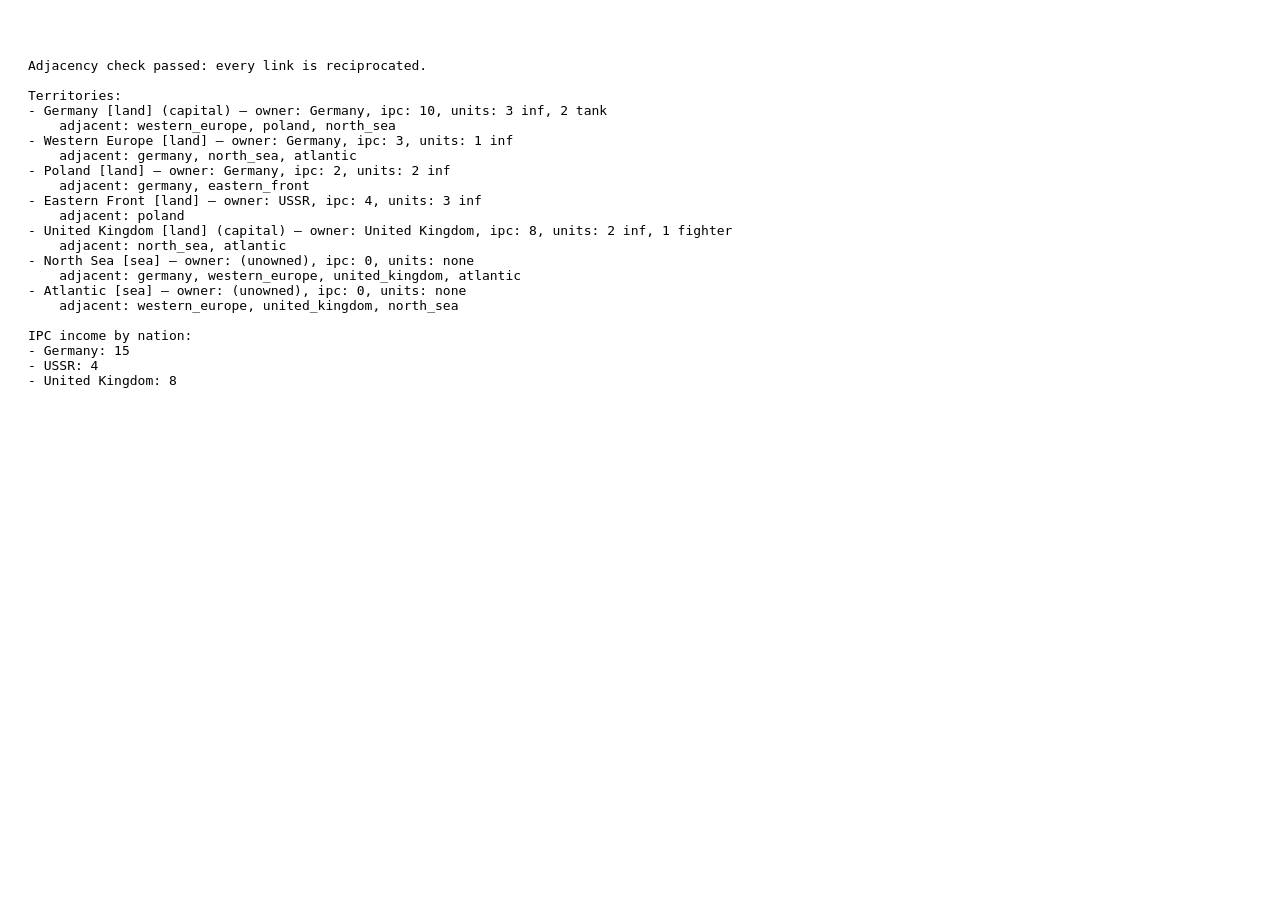
==== map-debug.html @ 12e5efae "Add map/territory data model (ES modules) Small 7-zone test map (5 land + 2 sea, 3 nations) with adj" ====
<!DOCTYPE html>
<html lang="en">
<head>
<meta charset="UTF-8">
<title>Map Data Debug</title>
<style>
  body { font-family: monospace; padding: 20px; white-space: pre-wrap; }
</style>
</head>
<body>
<!--
  This is not the game UI — just a sanity check that the ES modules load
  correctly and the map data is internally consistent. Open the browser
  console too; the same info is logged there.
-->
<div id="output">Loading map data…</div>

<script type="module">
  import { createGameMap, findAsymmetricAdjacencies, ipcIncome, NATIONS } from './src/map.js';

  const map = createGameMap();
  const problems = findAsymmetricAdjacencies(map);

  console.log('Game map:', map);
  console.log('Adjacency problems:', problems);

  let report = problems.length
    ? `ADJACENCY PROBLEMS FOUND:\n${problems.join('\n')}\n\n`
    : 'Adjacency check passed: every link is reciprocated.\n\n';

  report += 'Territories:\n';
  for (const t of Object.values(map)) {
    const owner = t.owner ? NATIONS[t.owner].name : '(unowned)';
    const units = Object.entries(t.units).map(([k, n]) => `${n} ${k}`).join(', ') || 'none';
    report += `- ${t.name} [${t.type}]${t.isCapital ? ' (capital)' : ''} — owner: ${owner}, ipc: ${t.ipcValue}, units: ${units}\n`;
    report += `    adjacent: ${t.adjacent.join(', ')}\n`;
  }

  report += '\nIPC income by nation:\n';
  for (const nationId of Object.keys(NATIONS)) {
    report += `- ${NATIONS[nationId].name}: ${ipcIncome(map, nationId)}\n`;
  }

  document.getElementById('output').textContent = report;
</script>
</body>
</html>
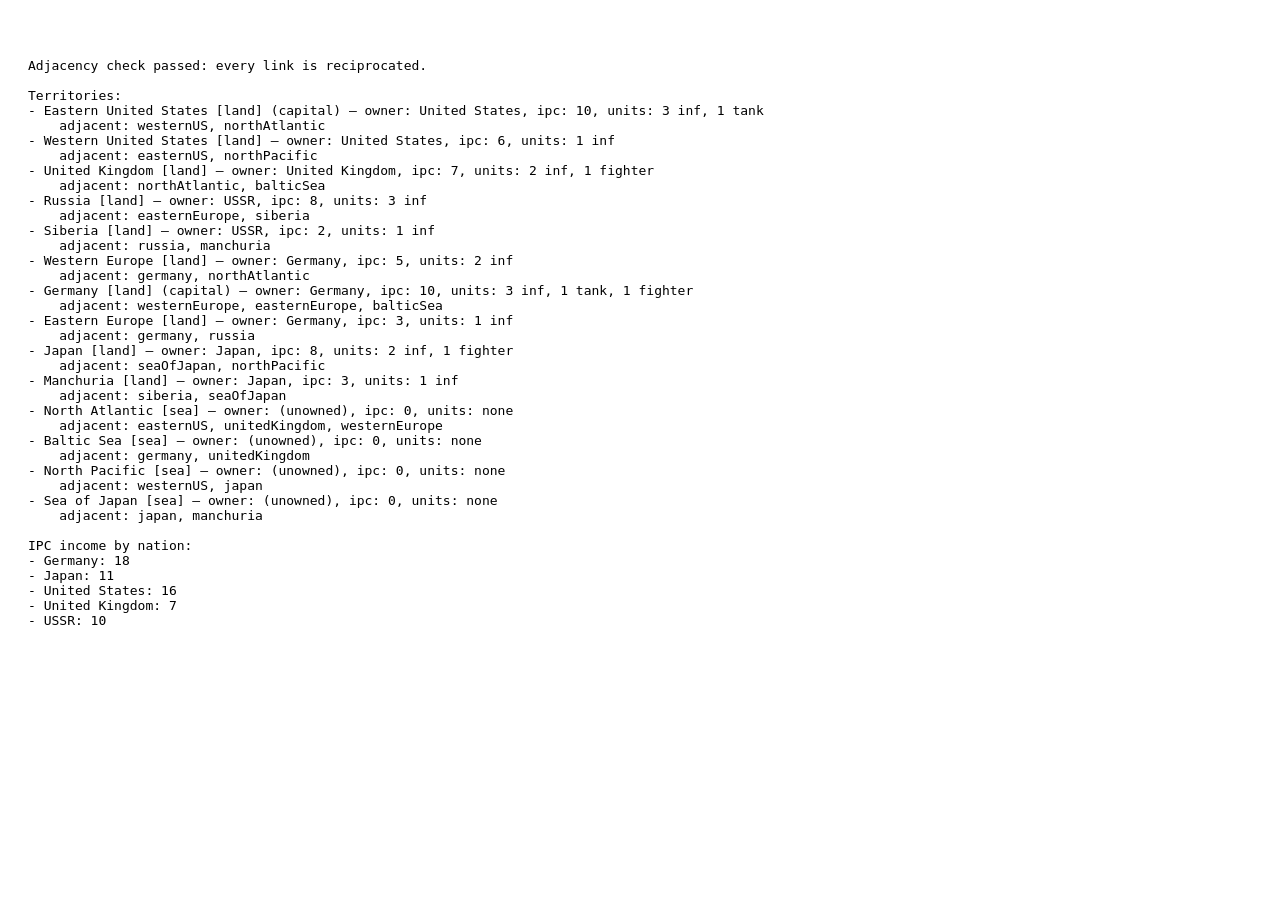
==== commit 301aa52b: "Merge territory data model into js/, fold in full 14-zone map Combines the map.js helpers/validator/" ====
--- a/map-debug.html
+++ b/map-debug.html
@@ -16,7 +16,7 @@
 <div id="output">Loading map data…</div>
 
 <script type="module">
-  import { createGameMap, findAsymmetricAdjacencies, ipcIncome, NATIONS } from './src/map.js';
+  import { createGameMap, findAsymmetricAdjacencies, ipcIncome, NATIONS } from './js/map.js';
 
   const map = createGameMap();
   const problems = findAsymmetricAdjacencies(map);
